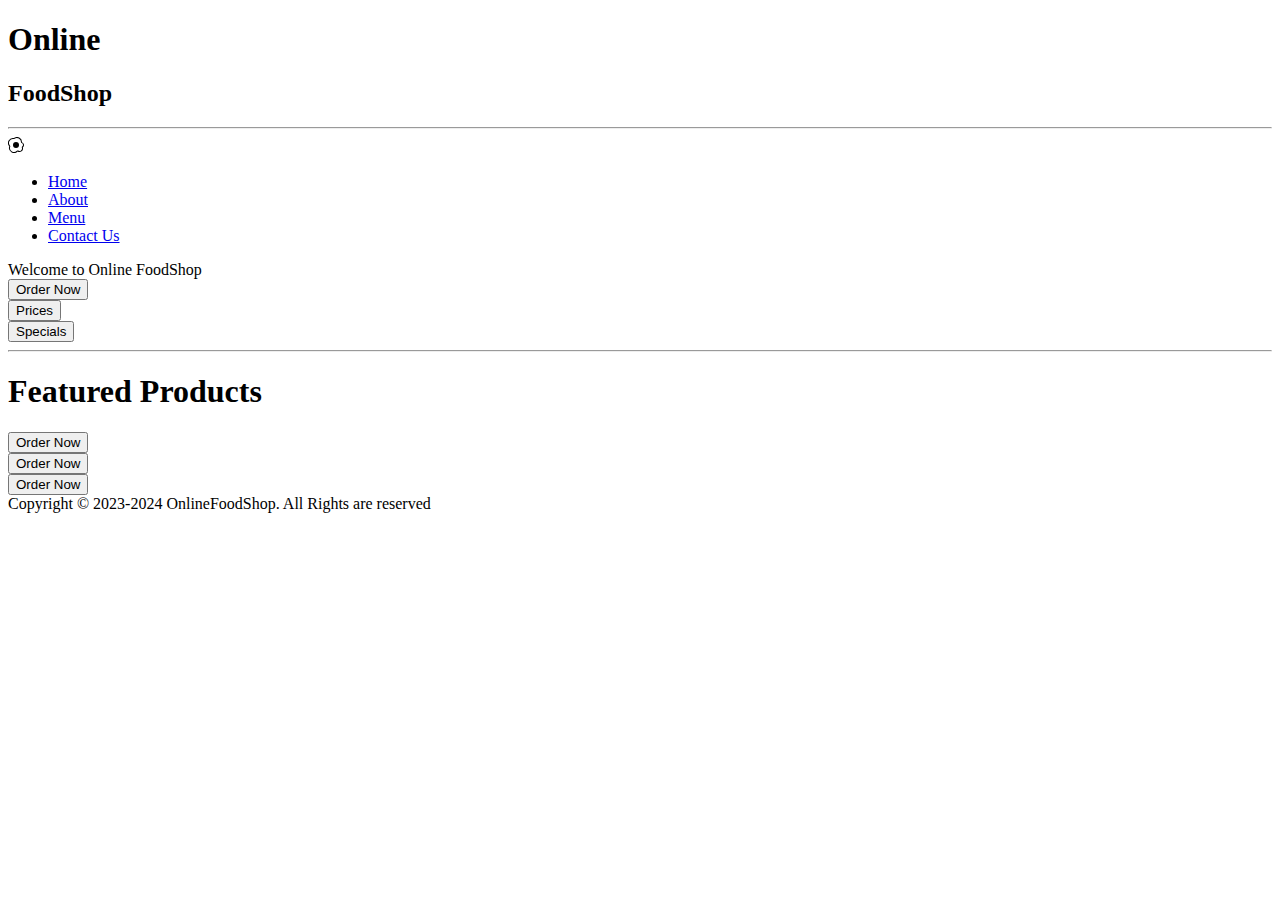
==== index.html @ 4d5b22ff "Add files via upload" ====
<!DOCTYPE html>
<html lang="en">
<head>
    <meta charset="UTF-8">
    <meta name="viewport" content="width=device-width, initial-scale=1.0">
    <title>Document</title>
    <link rel="stylesheet" href="./style.css">
</head>
<body>
    <header>
        <h1 id="top">Online</h1>
        <h2 id="top1">FoodShop</h2>
    </header>
    <hr>
    <nav id="navbar">
        <img src="./egg-fried.svg" alt="egg-fried">
        <ul id="navcontent">
            <li><a href="#">Home</a></li>
            <li><a href="#">About</a></li>
            <li><a href="#">Menu</a></li>
            <li><a href="./contact.html">Contact Us</a></li>
        </ul>

    </nav>
    <div id="container1">
        <div id="row1">
            Welcome to Online FoodShop
        </div>
        <button class="btn">Order Now</button>
        <div id="container2">
            <div id="row2">
               <button class="btn">Prices</button>
            </div>
            <div id="row3">
               <button class="btn">Specials</button>
            </div>
        </div>
    </div>
    <hr>
    <h1 id="top3">Featured Products</h1>
    <div id="container3">
      <div id="row4">
        <button class="btn">Order Now</button>
      </div>
      <div id="row5">
        <button class="btn">Order Now</button>
      </div>
      <div id="row6">
        <button class="btn">Order Now</button>
      </div>
    </div>
    <footer>
        Copyright © 2023-2024 OnlineFoodShop.
        All Rights are reserved
    </footer>

    
</body>
</html>
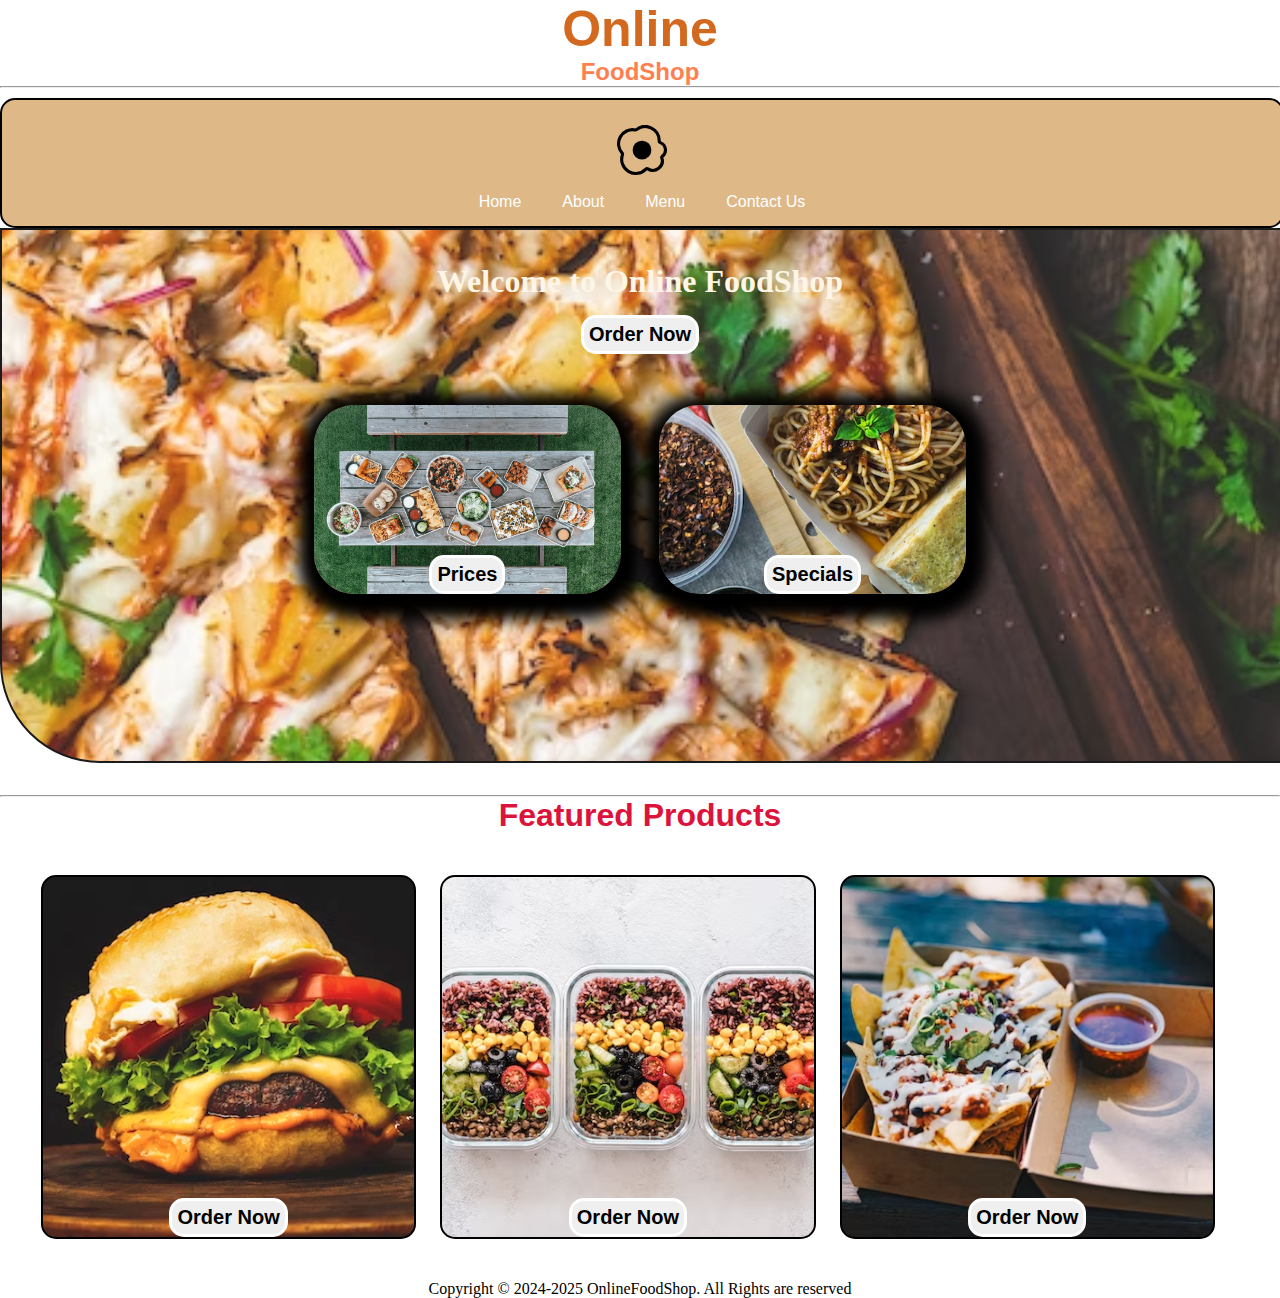
==== commit 6f580129: "Update index.html" ====
--- a/index.html
+++ b/index.html
@@ -50,10 +50,10 @@
       </div>
     </div>
     <footer>
-        Copyright © 2023-2024 OnlineFoodShop.
+        Copyright © 2024-2025 OnlineFoodShop.
         All Rights are reserved
     </footer>
 
     
 </body>
-</html>+</html>
--- a/style.css
+++ b/style.css
@@ -0,0 +1,278 @@
+*{
+    margin: 0px;
+    padding:0px;
+}
+#top{
+    color: chocolate;
+    text-align: center;
+    font-size:50px;
+    font-family: Arial, Helvetica, sans-serif;
+}
+#top1{
+    text-align: center;
+    color: coral;
+    font-family: Arial, Helvetica, sans-serif;
+}
+#navbar img{
+    display: block;
+    width: 50px;
+    height: 50px;
+    margin:auto;
+    margin-bottom: 3px;
+
+}
+#navbar{
+    display: flex;
+    flex-direction: column;
+    background-color: burlywood;
+    height: 14vh;
+    width: 100vw;
+    margin-top: 10px;
+    border: 2px solid black;
+    border-radius: 15px;
+    font-family: Arial, Helvetica, sans-serif;
+}
+#navcontent{
+    display: flex;
+    justify-content: center;
+    gap: 5px;
+}
+ul li{
+    list-style: none;
+    margin:15px;
+    border-radius: 20px;
+}
+ul li a{
+    color:white;
+    padding:3px;
+    text-decoration:none;
+    border-radius: 10px;
+}
+ul li a:hover{
+    background-color: sienna;
+    border-radius: 10px;
+}
+#container1{
+    position: relative;
+    display:flex;
+    flex-direction: column;
+    align-items: center;
+    width: 100vw;
+    height: 63vh;
+}
+#container1::before{
+    content:'';
+    background: url("./foodimage.jpeg") no-repeat center center/cover;
+    width:100vw;
+    height:59vh;
+    position:absolute;
+    top:0px;
+    left:0px;
+    font-family: Arial, Helvetica, sans-serif;
+    margin-right: 45px;
+    font-weight: bold;
+    z-index: -1;
+    opacity: 0.89;
+    border:2px solid black;
+    border-bottom-left-radius:100px;
+}
+#row1{
+   color: oldlace;
+   font-size: 2rem;
+   font-weight: bold;
+   margin-top: 35px;
+   text-align: center;
+
+}
+.btn{
+    margin-top: 15px;
+    border: 3px solid white;
+    border-radius: 15px;
+    font-size: 20px;
+    padding:5px;
+    text-align: center;
+    color: black;
+    font-weight: bold;
+    font-family: Arial, Helvetica, sans-serif;
+    
+
+}
+.btn:hover{
+    cursor: pointer;
+    background-color: chocolate;
+}
+#container2{
+    display: flex;
+    justify-content: space-evenly;
+}
+#row2{
+    width:24vw;
+    height:21vh;
+    box-shadow: 2px 7px 16px 19px;
+    margin-top: 51px;
+    margin-bottom: 51px;
+    display: flex;
+    justify-content: center;
+    align-items: flex-end;
+    position: relative;
+    margin-right: 38px;
+    border-radius: 40px;
+}
+#row2::before{
+    content:'';
+    background:url("./food2.jpeg")no-repeat center center/cover;
+    position:absolute;
+    top:0px;
+    left:0px;
+    width:24vw;
+    height:21vh;
+    z-index:-1;
+    border-radius: 40px;
+}
+#row3{
+    position: relative;
+    width:24vw;
+    height:21vh;
+    display:flex;
+    justify-content: center;
+    align-items:flex-end;
+    box-shadow: 2px 7px 16px 19px;
+    margin-top: 51px;
+    margin-bottom: 51px;
+    margin-bottom: 38px;
+    border-radius: 40px;
+}
+#row3::before{
+    content:'';
+    background: url("./food3.jpeg") no-repeat center center/cover;
+    position: absolute;
+    top: 0px;
+    left:0px;
+    width:24vw;
+    height: 21vh;
+    z-index:-1;
+    border-radius:40px;
+}
+#top3{
+    text-align: center;
+    color:crimson;
+    font-family: Arial, Helvetica, sans-serif;
+}
+#container3{
+    display: grid;
+    grid-template-columns: repeat(auto-fit,minmax(350px,1fr));
+    margin: 41px;
+}
+#row4{
+    width:29vw;
+    height:360px;
+    border: 2px solid black;
+    background:url("./food4.jpeg") no-repeat center center/cover;
+    display: flex;
+    justify-content: center;
+    align-items: flex-end;
+    border-radius: 15px;
+}
+#row5{
+    width:29vw;
+    height:360px;
+    border: 2px solid black;
+    background:url("./food5.jpeg") no-repeat center center/cover;
+    display: flex;
+    justify-content: center;
+    align-items: flex-end;
+    border-radius: 15px;
+}
+#row6{
+    width:29vw;
+    height:360px;
+    border: 2px solid black;
+    background:url("./food6.jpeg") no-repeat center center/cover;
+    display: flex;
+    justify-content: center;
+    align-items: flex-end;
+    border-radius: 15px;
+}
+footer{
+    text-align: center;
+}
+#ContactUs{
+    width: 100vw;
+    height: 100vh;
+    display: flex;
+    flex-direction: column;
+    align-items: center;
+    background-color: gray;
+
+}
+.form-shape input, .form-shape select, .form-shape textarea{
+    width:92%;
+    padding:0.5rem;
+}
+::placeholder{
+    color: gray;
+}
+@media only screen and (max-width:1131px) {
+    #row4{
+        width:42vw;
+    }   
+    #row5{
+        width:45vw;
+    }
+    #row6{
+        margin-top: 20px;
+        width:90vw;
+    }
+    
+}
+@media only screen and (min-width:600px) and (max-width:781px){
+    #row4{
+        width:84vw;
+        margin: auto;
+        margin-left: 22px;
+    }
+    #row5{
+        
+        width:84vw;
+        margin: auto;
+        margin-top: 20px;
+        margin-left: 22px;
+    }
+    #row6{
+        width:84vw;
+        margin: auto;
+        margin-top: 20px;
+        margin-left: 22px;
+    }
+}
+@media only screen and (max-width:600px){
+    #row4{
+        width:78vw;
+        margin: auto;
+        margin-left: 3px;
+    }
+    #row5{
+        
+        width:78vw;
+        margin: auto;
+        margin-top: 20px;
+        margin-left: 3px;
+    }
+    #row6{
+        width:78vw;
+        margin: auto;
+        margin-top: 20px;
+        margin-left: 3px;
+    }
+}
+@media only screen and (min-height:1000px){
+    #navbar{
+        height:10vh;
+    }
+    #container1::before{
+        height:39vh;
+    }
+    #container1{
+        height:44vh
+    }
+}
